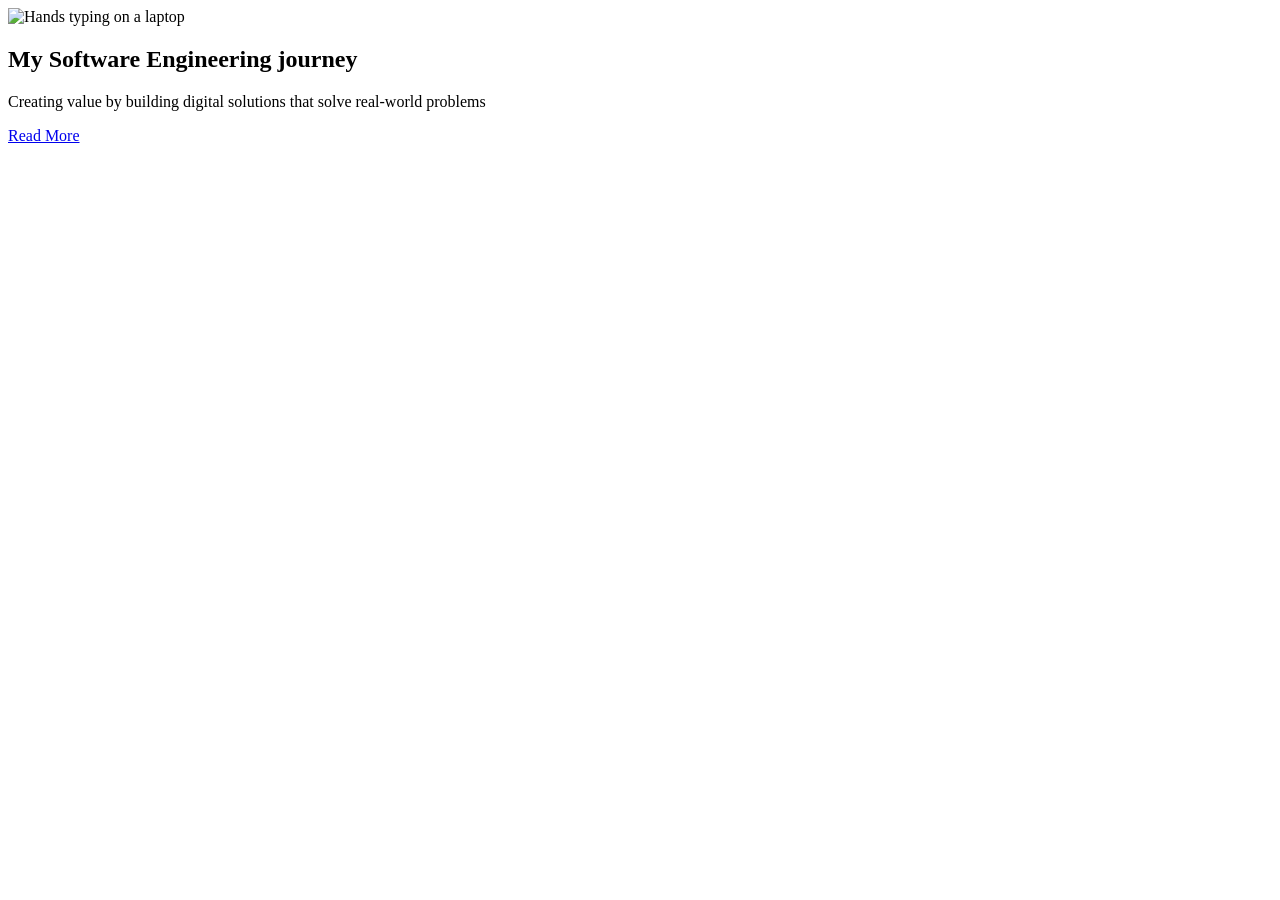
==== design-a-blogpost-card/index.html @ 447efb30 "Added index.html, styles.css and readme.md" ====
<!DOCTYPE html>
<html lang="en">
<head>
    <meta charset="utf-8">
    <meta name="viewport" content="width=device-width, initial-scale=1.0">
    <link rel="stylesheet" href="styleszzzzzzzzzzzzzzzzzzzzzzzzzzzzzzzzzzzzzzzzzzzzzzzzzzzzzzzzzzzzzzzzzzzzzzzzzzzzzzzzzzzzzzzz.css">
    <title>Blog Post Card</title>
</head>
<body>
    <div class="blog-post-card">
        <img class="post-img" src="https://cdn.freecodecamp.org/curriculum/labs/cover-photo.jpg" alt="Hands typing on a laptop" />
        <div class="post-content">
            <h2 class="post-title">My Software Engineering journey</h2>
            <p class="post-excerpt">Creating value by building digital solutions that solve real-world problems</p>
            <a class="read-more" href="https://github.com/SmithSteven22/responsive-web-design-projects">Read More</a>
        </div>
    </div>
</body>
</html>
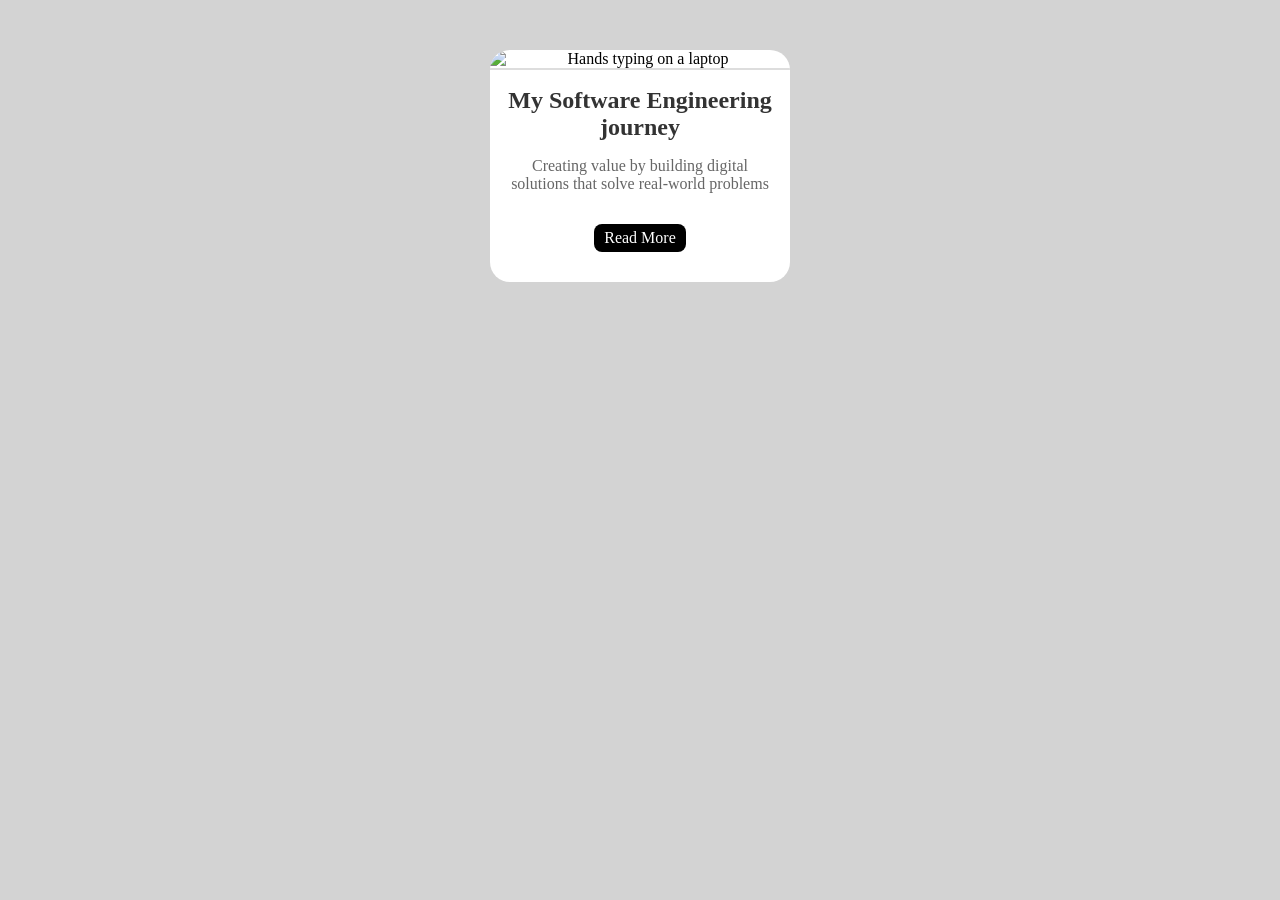
==== commit b760d4ad: "Update index.html" ====
--- a/design-a-blogpost-card/index.html
+++ b/design-a-blogpost-card/index.html
@@ -3,7 +3,7 @@
 <head>
     <meta charset="utf-8">
     <meta name="viewport" content="width=device-width, initial-scale=1.0">
-    <link rel="stylesheet" href="styleszzzzzzzzzzzzzzzzzzzzzzzzzzzzzzzzzzzzzzzzzzzzzzzzzzzzzzzzzzzzzzzzzzzzzzzzzzzzzzzzzzzzzzzz.css">
+    <link rel="stylesheet" href="styles.css">
     <title>Blog Post Card</title>
 </head>
 <body>
@@ -16,4 +16,4 @@
         </div>
     </div>
 </body>
-</html>+</html>
--- a/design-a-blogpost-card/styles.css
+++ b/design-a-blogpost-card/styles.css
@@ -0,0 +1,46 @@
+body {
+  background-color: LightGray;
+}
+
+.blog-post-card {
+  width: 300px;
+  margin-left: auto;
+  margin-right: auto;
+  margin-top: 50px;
+  background-color: white;
+  border-radius: 20px;
+  text-align: center;
+  overflow: hidden;
+}
+
+.post-img {
+  width: 100%;
+  display: block;
+  border-bottom: 2px solid #ddd;
+}
+
+.post-content {
+  padding: 15px
+}
+
+.post-title {
+  color: #333;
+  margin: 2px;
+}
+
+.post-excerpt {
+  color: #666;
+}
+
+.read-more {
+  color: white;
+  background-color: black;
+  margin: 15px;
+  padding: 5px 10px;
+  border-radius: 8px;
+  display: inline-block;
+  text-decoration: none;
+}
+.read-more:hover {
+  background-color: DodgerBlue;
+}
